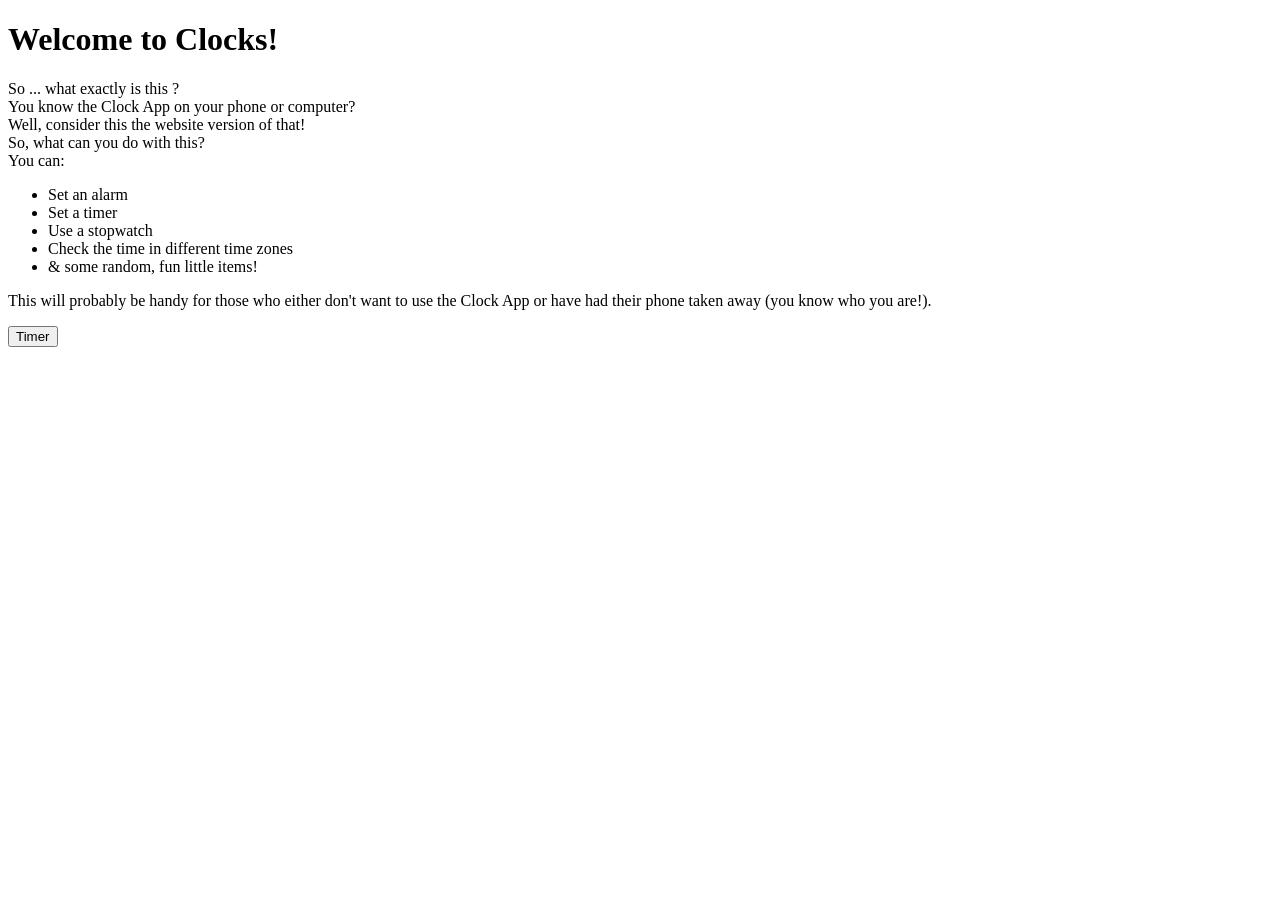
==== index.html @ 73964ae2 "Rename Home Page to index.html" ====
<!DOCTYPE html>
<html lang="en">
<head>
    <title>Clocks - Home Page</title>
    <link rel="stylesheet" href="Home Page CSS">
</head>
<body>
     <h1> Welcome to Clocks! </h1>
     <p>So ... what exactly is this ? 
        <br> 
        You know the Clock App on your phone or computer?
        <br>
        Well, consider this the website version of that!
        <br>
        So, what can you do with this? 
        <br>
        You can:
    </p>
    <ul>
        <li>Set an alarm</li>
        <li>Set a timer</li>
        <li>Use a stopwatch</li>
        <li>Check the time in different time zones</li>
        <li> & some random, fun little items!</li>
    </ul>
    <p> This will probably be handy for those who either don't want to use the Clock App or have had their phone taken away (you know who
        you are!).</p>
    <button onclick="window.location.href='timer.html'">Timer</button>
</body>
</html>
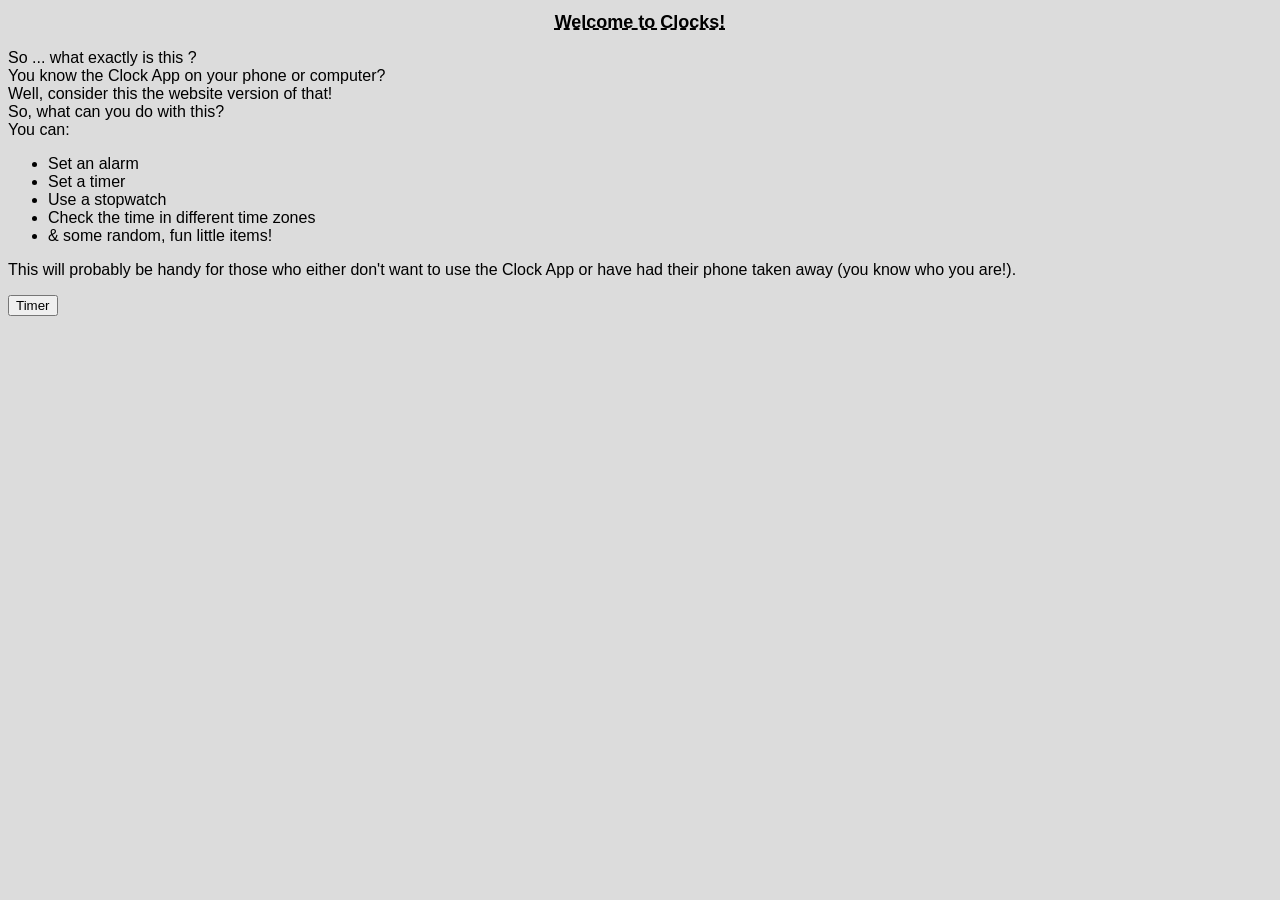
==== commit f1f92f3c: "7/20 - 10:09 Changed file names/extensions so they'll ACTUALLY WORK" ====
--- a/index.html
+++ b/index.html
@@ -2,7 +2,7 @@
 <html lang="en">
 <head>
     <title>Clocks - Home Page</title>
-    <link rel="stylesheet" href="Home Page CSS">
+    <link rel="stylesheet" href="Home Page CSS.css">
 </head>
 <body>
      <h1> Welcome to Clocks! </h1>
--- a/Home Page CSS.css
+++ b/Home Page CSS.css
@@ -0,0 +1,26 @@
+body {
+    background-color: rgb(220,220,220)
+}
+h1 {
+    text-align: center;
+    text-decoration-line: underline;
+    text-decoration-style: dashed;
+    font-family:'Trebuchet MS', 'Lucida Sans Unicode', 'Lucida Grande', 'Lucida Sans', Arial, sans-serif;
+    font-size: large;
+}
+p {
+    font-family: 'Trebuchet MS', 'Lucida Sans Unicode', 'Lucida Grande', 'Lucida Sans', Arial, sans-serif;
+}
+ul {
+    font-family: 'Trebuchet MS', 'Lucida Sans Unicode', 'Lucida Grande', 'Lucida Sans', Arial, sans-serif;
+}
+.button{
+    background-color: rgb(192,192,192);
+    border-radius: 12px;
+    border: 2px solid black;
+}
+.button:hover{
+    background-color: rgb(53,56,57);
+    color:whitesmoke;
+    box-shadow: 0, 8px, 16px, 0;
+}
